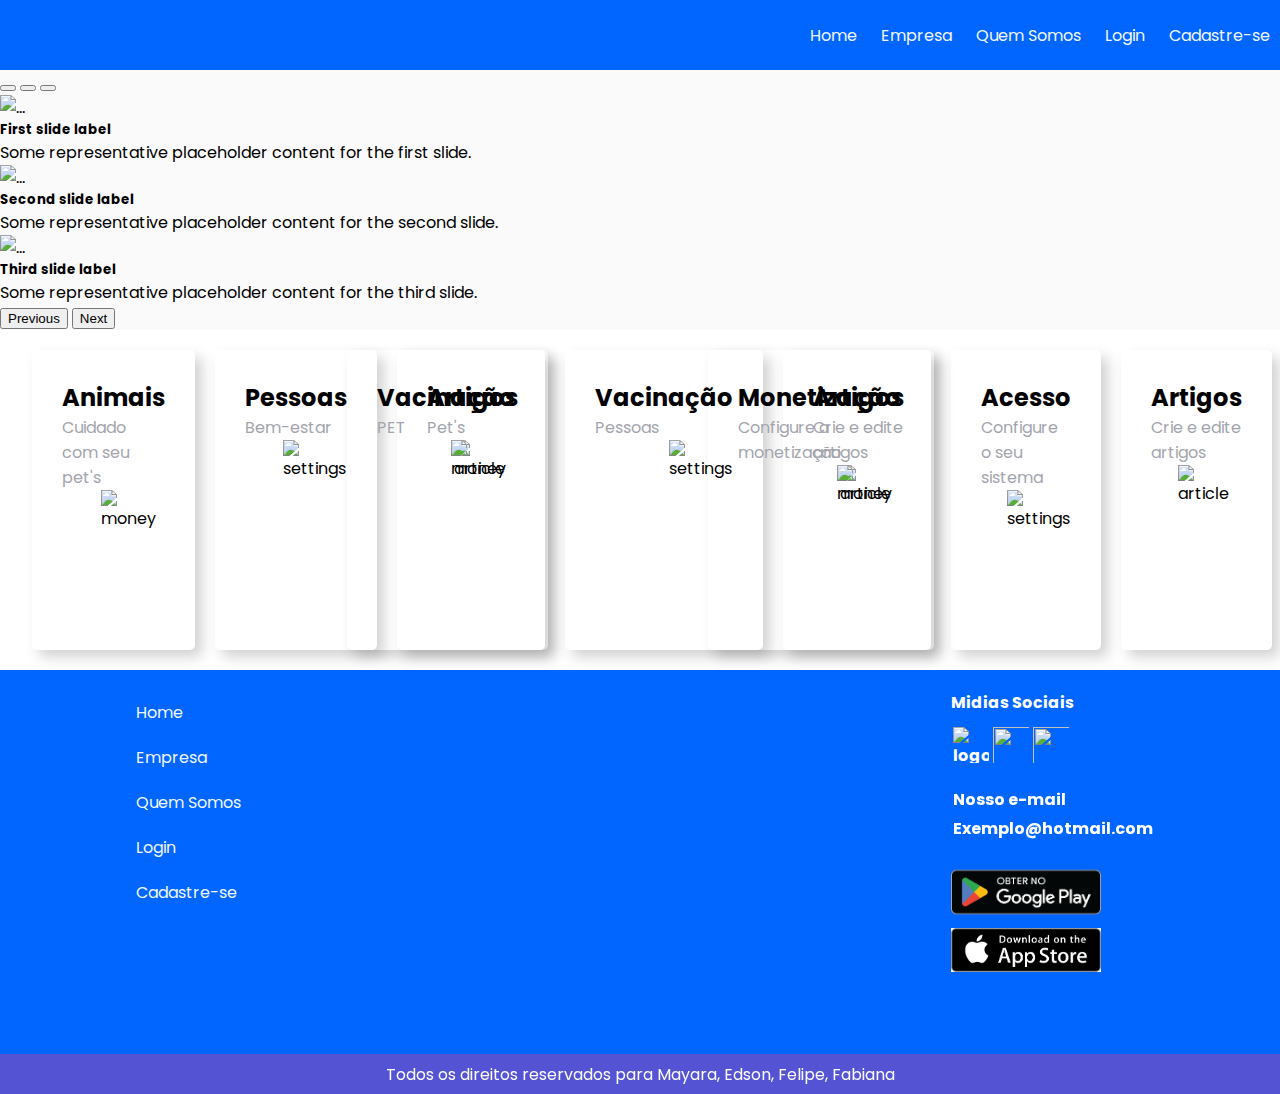
==== index.html @ 14fcb9af "Add files via upload" ====
<!DOCTYPE html>
<html lang="en">

<head>
  <meta charset="UTF-8">
  <meta http-equiv="X-UA-Compatible" content="IE=edge">
  <meta name="viewport" content="width=device-width, initial-scale=1.0">
  <title>Document</title>
  <link rel="stylesheet" href="style.css">
  <link href="https://cdn.jsdelivr.net/npm/bootstrap@5.3.2/dist/css/bootstrap.min.css" rel="stylesheet"
    integrity="sha384-T3c6CoIi6uLrA9TneNEoa7RxnatzjcDSCmG1MXxSR1GAsXEV/Dwwykc2MPK8M2HN" crossorigin="anonymous">
  <script src="https://cdn.jsdelivr.net/npm/bootstrap@5.3.2/dist/js/bootstrap.bundle.min.js"
    integrity="sha384-C6RzsynM9kWDrMNeT87bh95OGNyZPhcTNXj1NW7RuBCsyN/o0jlpcV8Qyq46cDfL"
    crossorigin="anonymous"></script>
  <link
    href="https://fonts.googleapis.com/css2?family=Poppins:ital,wght@0,200;0,400;0,600;1,200;1,400;1,600&display=swap"
    rel="stylesheet" />

</head>

<body>
  <header>
    <div id="menu-header"></div>
    <nav class="menu">
      <a href="#" class="menu-item">Home</a>
      <a href="#" class="menu-item">Empresa</a>
      <a href="#" class="menu-item">Quem Somos</a>
      <a href="telalogin.html" class="menu-item">Login</a>
      <a href="#" class="menu-item">Cadastre-se</a>
    </nav>
    </div>
  </header>

  <main>
    <div class="carrousel">
      <div id="carouselExampleCaptions" class="carousel slide">
        <div class="carousel-indicators">
          <button type="button" data-bs-target="#carouselExampleCaptions" data-bs-slide-to="0" class="active"
            aria-current="true" aria-label="Slide 1"></button>
          <button type="button" data-bs-target="#carouselExampleCaptions" data-bs-slide-to="1"
            aria-label="Slide 2"></button>
          <button type="button" data-bs-target="#carouselExampleCaptions" data-bs-slide-to="2"
            aria-label="Slide 3"></button>
        </div>
        <div class="carousel-inner">
          <div class="carousel-item active">
            <img src="https://th.bing.com/th/id/R.7e928236f5c2671dc142d3f4f08283b4?rik=IqivlVKDq%2bjMZA&pid=ImgRaw&r=0"
              class="d-block w-100" alt="...">
            <div class="carousel-caption d-none d-md-block">
              <h5>First slide label</h5>
              <p>Some representative placeholder content for the first slide.</p>
            </div>
          </div>
          <div class="carousel-item">
            <img src="https://th.bing.com/th/id/R.7e928236f5c2671dc142d3f4f08283b4?rik=IqivlVKDq%2bjMZA&pid=ImgRaw&r=0"
              class="d-block w-100" alt="...">
            <div class="carousel-caption d-none d-md-block">
              <h5>Second slide label</h5>
              <p>Some representative placeholder content for the second slide.</p>
            </div>
          </div>
          <div class="carousel-item">
            <img src="https://th.bing.com/th/id/R.7e928236f5c2671dc142d3f4f08283b4?rik=IqivlVKDq%2bjMZA&pid=ImgRaw&r=0"
              class="d-block w-100" alt="...">
            <div class="carousel-caption d-none d-md-block">
              <h5>Third slide label</h5>
              <p>Some representative placeholder content for the third slide.</p>
            </div>
          </div>
        </div>
        <button class="carousel-control-prev" type="button" data-bs-target="#carouselExampleCaptions"
          data-bs-slide="prev">
          <span class="carousel-control-prev-icon" aria-hidden="true"></span>
          <span class="visually-hidden">Previous</span>
        </button>
        <button class="carousel-control-next" type="button" data-bs-target="#carouselExampleCaptions"
          data-bs-slide="next">
          <span class="carousel-control-next-icon" aria-hidden="true"></span>
          <span class="visually-hidden">Next</span>
        </button>
      </div>
    </div>

    <div class="container-quadro">
      <div class="row">
        <div class="card">
          <h2>Animais</h2>
          <p>Cuidado com seu pet's</p>
          <img class="image" src="https://cdn.icon-icons.com/icons2/1362/PNG/512/artboard-10_89054.png" alt="money" />
        </div>

        <div class="card">
          <h2>Pessoas</h2>
          <p>Bem-estar</p>
          <img class="image"
            src="https://cdn.icon-icons.com/icons2/3954/PNG/512/pet_care_security_welfare_animal_icon_251217.png"
            alt="settings" />
        </div>

        <div class="card">
          <h2>Artigos</h2>
          <p>Pet's</p>
          <img class="image"
            src="https://cdn.icon-icons.com/icons2/1603/PNG/512/news-newspaper-media-paper-press-article_108607.png"
            alt="article" />
        </div>
      </div>

      <div class="row">
        <div class="card">
          <h2>Vacinação</h2>
          <p>PET</p>
          <img class="image"
            src="https://cdn.icon-icons.com/icons2/3803/PNG/512/syringe_medicine_vaccination_vaccine_icon_233076.png"
            alt="money" />
        </div>

        <div class="card">
          <h2>Vacinação </h2>
          <p>Pessoas</p>
          <img class="image"
            src="https://cdn.icon-icons.com/icons2/3800/PNG/512/syringe_medicine_vaccination_vaccine_icon_232985.png"
            alt="settings" />
        </div>

        <div class="card">
          <h2>Artigos</h2>
          <p>Crie e edite artigos</p>
          <img class="image" src="article.png" alt="article" />
        </div>
      </div>

      <div class="row">
        <div class="card">
          <h2>Monetização</h2>
          <p>Configure a monetização</p>
          <img class="image" src="money.png" alt="money" />
        </div>

        <div class="card">
          <h2>Acesso</h2>
          <p>Configure o seu sistema</p>
          <img class="image" src="settings.png" alt="settings" />
        </div>

        <div class="card">
          <h2>Artigos</h2>
          <p>Crie e edite artigos</p>
          <img class="image" src="article.png" alt="article" />
        </div>
      </div>
    </div>
  </main>
  <footer>
    <div class="container-footer">
      <nav class="menu-footer">
        <a href="#">Home</a>
        <a href="#">Empresa</a>
        <a href="#">Quem Somos</a>
        <a href="#">Login</a>
        <a href="#">Cadastre-se</a>
      </nav>

      <div class="maps">
        <iframe
          src="https://www.google.com/maps/embed?pb=!1m18!1m12!1m3!1d3949.8695898569213!2d-34.971245626312694!3d-8.114758491914499!2m3!1f0!2f0!3f0!3m2!1i1024!2i768!4f13.1!3m3!1m2!1s0x7ab1deb09858b97%3A0x992d5777430d87ee!2zRnVuZGHDp8OjbyBCcmFkZXNjbw!5e0!3m2!1spt-BR!2sbr!4v1698101142209!5m2!1spt-BR!2sbr"
          width="500" height="350" style="border:0;" allowfullscreen="" loading="lazy"
          referrerpolicy="no-referrer-when-downgrade"></iframe>
      </div>

      <div class="redes-sociais">
        <div class="midia-sociais">
          <p style="margin: 0;">Midias Sociais</p>
        </div>


        <div class="container-imagens">
          <img src="https://cdn.icon-icons.com/icons2/836/PNG/512/Instagram_icon-icons.com_66804.png"
            alt="logo instagram" class="img">
          <img src="https://cdn.icon-icons.com/icons2/555/PNG/512/facebook_icon-icons.com_53612.png" alt="" class="img">
          <img src="https://cdn.icon-icons.com/icons2/1211/PNG/512/1491580651-yumminkysocialmedia28_83061.png" alt=""
            class="img">
        </div>

        <div class="email">
          <p>Nosso e-mail</p>
          <p class="email-text">Exemplo@hotmail.com</p>
        </div>

        <div class="selo">
          <img src="img/google-play-badge.png" alt="" width="150px">
          <img
            src="[data-uri]"
            alt="" width="150px">
        </div>
      </div>
    </div>

    <div class="rodape">
      <p>Todos os direitos reservados para Mayara, Edson, Felipe, Fabiana</p>
    </div>

  </footer>
</body>

</html>
---- style.css ----
*{
    margin: 0;
    box-sizing: border-box;
}

body{
    font-family: "Poppins", sans-serif;
    background-color: #fafafa;
}

header{
    background-color: #0066FF;
    width: 100%;
    height: 70px;
    display: flex;
    align-items: center;
    justify-content: right;
}

.menu a {
    text-decoration: none;
    color: aliceblue;
    padding: 10px;
}

.bem-vindo{  
    background-color: #0711FF;
    width: auto;
    height: 351px;
}

.carrousel img{
    height: 400px;
}

.container-quadro{
    width: auto;
    gap: 150px;
    display: grid;
    padding: 20px 0;
    grid-template-columns: 200px 200px 200px;

    background-color: white;
    justify-content: center;
}
   
  .row {
    display: flex;
    justify-content: center;
    align-items: center;
    gap:20px;
  }

  .card {
    border-radius: 5px;
    box-shadow: 7px 7px 13px 0px rgba(50, 50, 50, 0.22);
    padding: 30px;
    
    width: 400px;
    height: 300px;
    transition: all 0.3s ease-out;
  }

  .card:hover {
    transform: translateY(-5px);
    cursor: pointer;
  }
   
  .card p {
    color: #a3a5ae;
    font-size: 16px;
  }
   
  .image {
    float: right;
    width: 64px;
    height: 64px;
  }
  .blue {
    border-left: 3px solid #4895ff;
  }
   
  .green {
    border-left: 3px solid #3bb54a;
  }
   
  .red {
    border-left: 3px solid #b3404a;
  }

.container-footer{
    width: auto;
    height: 24em;
    background-color: #0066FF;
}

.menu-footer a {
  text-decoration: none;
  color: aliceblue;
  padding: 10px;
  display: grid;
  
}

.container-footer{
  padding: 20px;
  display: flex;
  justify-content: center;
  gap: 100px;
}

.redes-sociais{
  display: flex;
  flex-direction: column;
  color: white;
  font-weight: bold;
  
}

.container-imagens{
  display: flex;
  
}

.img{
  margin-top: 10px;
  width: 40px;
  height: 40px;
  display: flex;
  padding: 2px;
}

.midias-sociais p{
  margin: 0;
}

.email{
  margin-top: 20px;
}

.email p{
  text-decoration: none;
  color: white;
  padding: 2px;
  margin: 0px;
}

.selo{
  margin-top: 20px;
  width: 10px;
  height: 10px;
}

.rodape{
  background: rgb(83, 83, 211);
  width: auto;
  height: 40px;
  color: #fafafa;
  display: flex;
  align-items: center;
  justify-content: center;  
}

.rodape p{
  margin: 0;
}

/* ===========tela login=================== */

.form{
  width: 300px; 
  display: flex;
  justify-content: center;
  margin: auto;
  flex-direction: column;
  height: 200px;
  background: #0066FF ;
  border-radius: 7px;
  padding: 30px;
  gap: 5px;
  margin-top: 10em;
  box-shadow: 5px 5px 5px 1px black;
}

#nome, #senha, #cadastrar{
  margin: 0 auto;  
  width: 250px;
  height: 30px;
  border-radius: 5px;
}

@media screen and (max-width: 630px){
    .container-quadro{
        grid-template-columns: 200px 200px;
        margin: 20px;
    }
}

@media screen and (max-width: 430px){
    .container-quadro{
        grid-template-columns: 100%;    
        margin: 20px;
    }
    .card{
        width: 100%;
    }
}

@media screen and (max-width:550px){
    
}
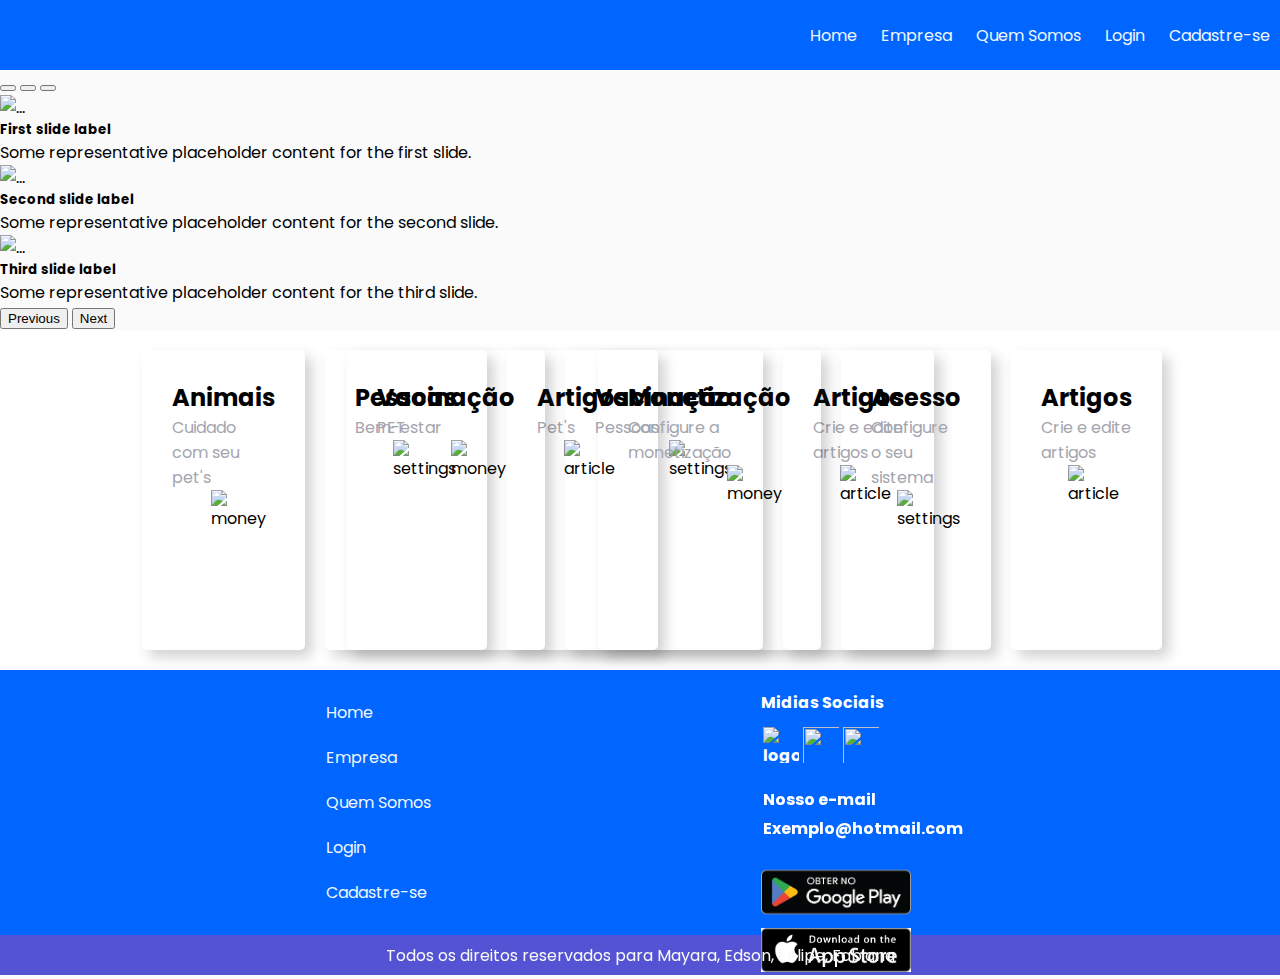
==== commit 9c87ad15: "Add files via upload" ====
--- a/index.html
+++ b/index.html
@@ -15,19 +15,19 @@
   <link
     href="https://fonts.googleapis.com/css2?family=Poppins:ital,wght@0,200;0,400;0,600;1,200;1,400;1,600&display=swap"
     rel="stylesheet" />
-
 </head>
 
 <body>
+ <section class="container-principal">
   <header>
     <div id="menu-header"></div>
-    <nav class="menu">
-      <a href="#" class="menu-item">Home</a>
-      <a href="#" class="menu-item">Empresa</a>
-      <a href="#" class="menu-item">Quem Somos</a>
-      <a href="telalogin.html" class="menu-item">Login</a>
-      <a href="#" class="menu-item">Cadastre-se</a>
-    </nav>
+      <nav class="menu">
+        <a href="index.html" class="menu-item">Home</a>
+        <a href="empresa.html" class="menu-item">Empresa</a>
+        <a href="quemSomos.html" class="menu-item">Quem Somos</a>
+        <a href="login.html" class="menu-item">Login</a>
+        <a href="cadastrese.html" class="menu-item">Cadastre-se</a>
+      </nav>
     </div>
   </header>
 
@@ -164,7 +164,7 @@
       <div class="maps">
         <iframe
           src="https://www.google.com/maps/embed?pb=!1m18!1m12!1m3!1d3949.8695898569213!2d-34.971245626312694!3d-8.114758491914499!2m3!1f0!2f0!3f0!3m2!1i1024!2i768!4f13.1!3m3!1m2!1s0x7ab1deb09858b97%3A0x992d5777430d87ee!2zRnVuZGHDp8OjbyBCcmFkZXNjbw!5e0!3m2!1spt-BR!2sbr!4v1698101142209!5m2!1spt-BR!2sbr"
-          width="500" height="350" style="border:0;" allowfullscreen="" loading="lazy"
+          width="auto" height="auto" style="border:0;" allowfullscreen="" loading="lazy"
           referrerpolicy="no-referrer-when-downgrade"></iframe>
       </div>
 
@@ -199,8 +199,8 @@
     <div class="rodape">
       <p>Todos os direitos reservados para Mayara, Edson, Felipe, Fabiana</p>
     </div>
-
   </footer>
+</section>
 </body>
 
 </html>--- a/style.css
+++ b/style.css
@@ -35,7 +35,7 @@
 
 .container-quadro{
     width: auto;
-    gap: 150px;
+    gap: 40px;
     display: grid;
     padding: 20px 0;
     grid-template-columns: 200px 200px 200px;
@@ -89,9 +89,13 @@
   }
 
 .container-footer{
-    width: auto;
-    height: 24em;
+    height: auto;
     background-color: #0066FF;
+    padding: 20px;
+    display: flex;
+    justify-content: center;
+    gap: 10px;
+  
 }
 
 .menu-footer a {
@@ -100,13 +104,6 @@
   padding: 10px;
   display: grid;
   
-}
-
-.container-footer{
-  padding: 20px;
-  display: flex;
-  justify-content: center;
-  gap: 100px;
 }
 
 .redes-sociais{
@@ -189,14 +186,76 @@
   border-radius: 5px;
 }
 
-@media screen and (max-width: 630px){
-    .container-quadro{
+/* ==================================================== */
+
+.container-cadastrese{
+  display: flex;
+  align-items: center;
+  justify-content: center;
+}
+
+/* ==================================================== */
+.aviso-nome,.aviso-senha{
+  color: red;
+  text-align: center;
+  height: 18.5px;
+}
+
+#close, .item{
+  color: white;  
+}
+
+#close{
+  width: 100%;
+  text-align: right;
+  padding-right: 30px;
+}
+
+.form-container{
+  border-radius: 10px;
+  margin: auto;
+  height: 300px;
+  width: 500px;
+  background-color: rgba(0,0,0,0.7);
+  display: flex;
+  flex-direction: column;
+  align-items: center;
+  justify-content: center;
+  gap: 10px;
+}
+
+#cadastrar{
+  width: 230px;
+  height: 50px;
+  border-radius: 50px;
+  font-size: 30px;
+  border: none;
+  background: rgb(0,150,50);
+  color: white;
+  box-shadow: 2px 2px 4px black;
+}
+#cadastrar:hover{
+  background: rgb(0,80,0);
+  cursor: pointer;
+}
+
+
+
+@media screen and (max-width: 770px){
+  .container-quadro{
         grid-template-columns: 200px 200px;
         margin: 20px;
+        gap: 50px;
     }
 }
 
-@media screen and (max-width: 430px){
+@media only screen and (max-width: 550px){
+  .menu{
+    display: none;
+  }
+}
+
+@media screen and (max-width: 510px){
     .container-quadro{
         grid-template-columns: 100%;    
         margin: 20px;
@@ -206,8 +265,44 @@
     }
 }
 
-@media screen and (max-width:550px){
+@media screen and (max-width: 768px) {
+  #container-footer{
+    width: auto;
+    flex-direction: column;
+  }
+
+  .carrousel{
+    width: auto;
+  }
+
+  .container-footer{
     
-}
-
-
+  }
+  .maps{
+    width: 30px
+  }
+  .rodape{
+    font-size: 10px;
+  }
+}
+
+@media screen and (min-width: 768px) {
+  #container-footer{
+    width: auto;
+    flex-direction: column;
+  }
+
+  .carrousel{
+    width: auto;
+  }
+
+  .container-footer{
+  
+  }
+  .maps{
+    width: auto
+  }
+}
+
+
+
